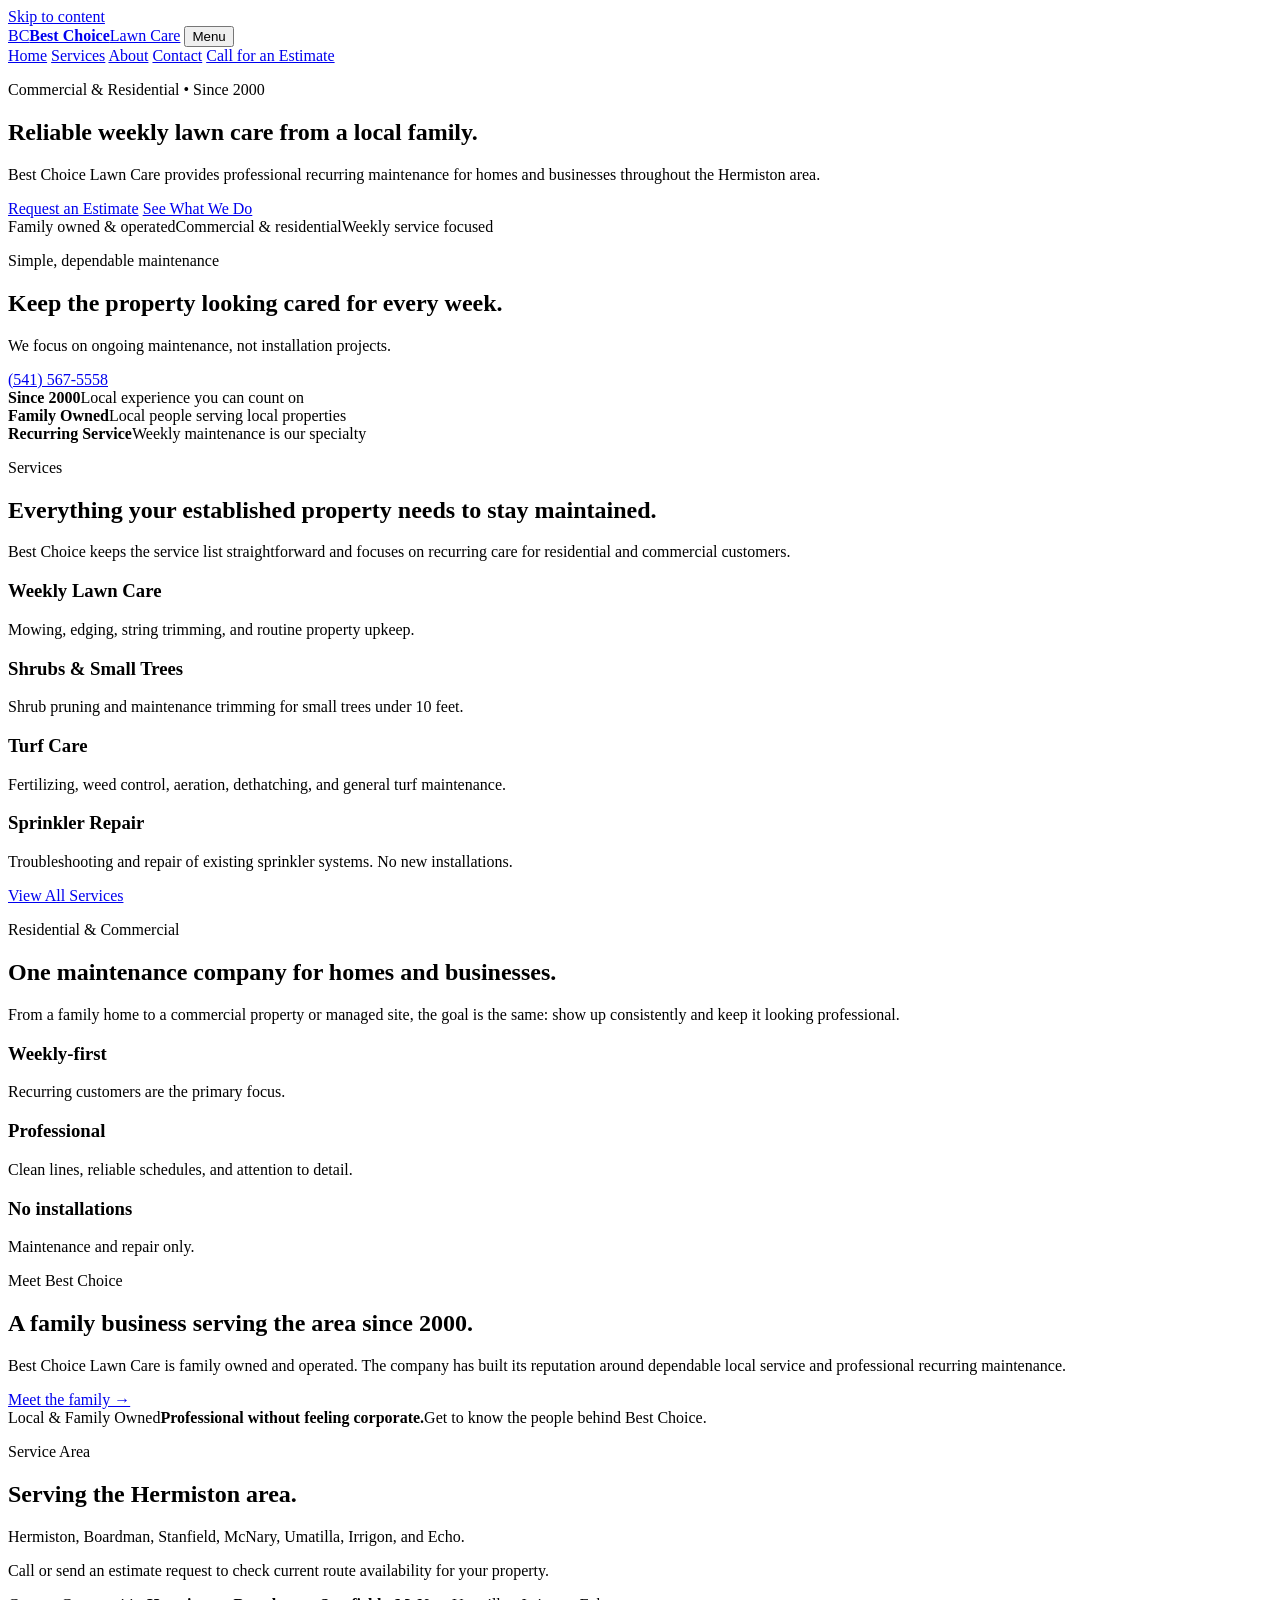
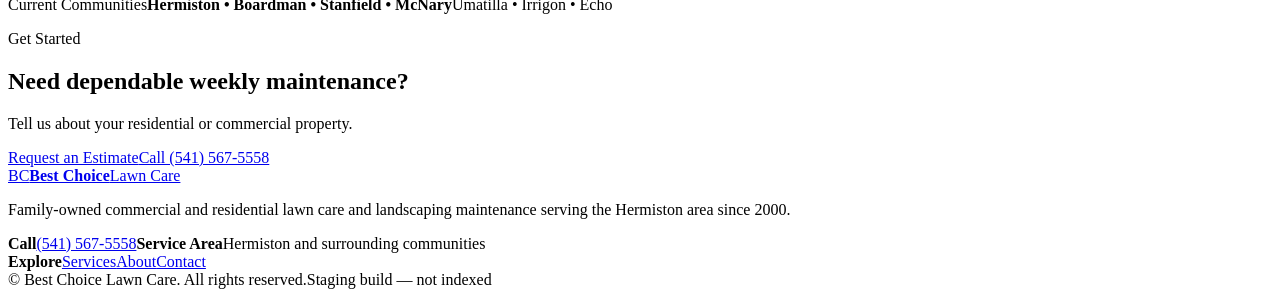
==== public/index.html @ 1ac7916e "Simplify Best Choice homepage" ====
<!doctype html>
<html lang="en">
<head>
  <meta charset="utf-8">
  <meta name="viewport" content="width=device-width, initial-scale=1">
  <meta name="robots" content="noindex,nofollow">
  <meta name="theme-color" content="#183f2a">
  <title>Best Choice Lawn Care | Hermiston, Oregon</title>
  <meta name="description" content="Family-owned Best Choice Lawn Care provides recurring residential and commercial lawn and landscaping maintenance throughout the Hermiston area. Serving local customers since 2000.">
  <link rel="stylesheet" href="/styles.css">
  <link rel="stylesheet" href="/typography.css">
  <script defer src="/script.js"></script>
</head>
<body>
  <a class="skip-link" href="#main">Skip to content</a>
  <header class="site-header" id="top">
    <div class="container header-inner">
      <a class="brand" href="/index.html" aria-label="Best Choice Lawn Care home"><span class="brand-mark">BC</span><span class="brand-copy"><strong>Best Choice</strong><span>Lawn Care</span></span></a>
      <button class="menu-toggle" type="button" aria-expanded="false" aria-controls="site-nav">Menu</button>
      <nav class="site-nav" id="site-nav" aria-label="Main navigation">
        <a href="/index.html">Home</a>
        <a href="/services.html">Services</a>
        <a href="/about.html">About</a>
        <a href="/contact.html">Contact</a>
        <a class="nav-cta" href="tel:+15415675558">Call for an Estimate</a>
      </nav>
    </div>
  </header>

  <main id="main">
    <section class="hero">
      <div class="container hero-grid">
        <div class="hero-copy">
          <p class="eyebrow">Commercial & Residential • Since 2000</p>
          <h1>Reliable weekly lawn care from a local family.</h1>
          <p class="hero-lede">Best Choice Lawn Care provides professional recurring maintenance for homes and businesses throughout the Hermiston area.</p>
          <div class="hero-actions">
            <a class="button button-primary" href="/contact.html">Request an Estimate</a>
            <a class="button button-secondary" href="#services">See What We Do</a>
          </div>
          <div class="hero-proof"><span>Family owned & operated</span><span>Commercial & residential</span><span>Weekly service focused</span></div>
        </div>
        <div class="hero-card">
          <div>
            <p class="card-kicker">Simple, dependable maintenance</p>
            <h2>Keep the property looking cared for every week.</h2>
            <p>We focus on ongoing maintenance, not installation projects.</p>
          </div>
          <a class="phone-link" href="tel:+15415675558">(541) 567-5558</a>
        </div>
      </div>
    </section>

    <section class="trust-strip">
      <div class="container trust-grid">
        <div><strong>Since 2000</strong><span>Local experience you can count on</span></div>
        <div><strong>Family Owned</strong><span>Local people serving local properties</span></div>
        <div><strong>Recurring Service</strong><span>Weekly maintenance is our specialty</span></div>
      </div>
    </section>

    <section class="section" id="services">
      <div class="container">
        <div class="section-heading">
          <p class="eyebrow">Services</p>
          <h2>Everything your established property needs to stay maintained.</h2>
          <p>Best Choice keeps the service list straightforward and focuses on recurring care for residential and commercial customers.</p>
        </div>
        <div class="simple-service-grid">
          <article class="simple-service"><h3>Weekly Lawn Care</h3><p>Mowing, edging, string trimming, and routine property upkeep.</p></article>
          <article class="simple-service"><h3>Shrubs & Small Trees</h3><p>Shrub pruning and maintenance trimming for small trees under 10 feet.</p></article>
          <article class="simple-service"><h3>Turf Care</h3><p>Fertilizing, weed control, aeration, dethatching, and general turf maintenance.</p></article>
          <article class="simple-service"><h3>Sprinkler Repair</h3><p>Troubleshooting and repair of existing sprinkler systems. No new installations.</p></article>
        </div>
        <p class="center-link"><a class="button button-secondary" href="/services.html">View All Services</a></p>
      </div>
    </section>

    <section class="section section-dark">
      <div class="container split-grid">
        <div>
          <p class="eyebrow eyebrow-light">Residential & Commercial</p>
          <h2>One maintenance company for homes and businesses.</h2>
          <p>From a family home to a commercial property or managed site, the goal is the same: show up consistently and keep it looking professional.</p>
        </div>
        <div class="feature-list">
          <div class="feature"><h3>Weekly-first</h3><p>Recurring customers are the primary focus.</p></div>
          <div class="feature"><h3>Professional</h3><p>Clean lines, reliable schedules, and attention to detail.</p></div>
          <div class="feature"><h3>No installations</h3><p>Maintenance and repair only.</p></div>
        </div>
      </div>
    </section>

    <section class="section" id="about">
      <div class="container area-grid">
        <div>
          <p class="eyebrow">Meet Best Choice</p>
          <h2>A family business serving the area since 2000.</h2>
          <p>Best Choice Lawn Care is family owned and operated. The company has built its reputation around dependable local service and professional recurring maintenance.</p>
          <a class="text-link" href="/about.html">Meet the family →</a>
        </div>
        <div class="area-card"><span class="area-label">Local & Family Owned</span><strong>Professional without feeling corporate.</strong><span>Get to know the people behind Best Choice.</span></div>
      </div>
    </section>

    <section class="section" id="service-area">
      <div class="container area-grid">
        <div>
          <p class="eyebrow">Service Area</p>
          <h2>Serving the Hermiston area.</h2>
          <p>Hermiston, Boardman, Stanfield, McNary, Umatilla, Irrigon, and Echo.</p>
          <p>Call or send an estimate request to check current route availability for your property.</p>
        </div>
        <div class="area-card"><span class="area-label">Current Communities</span><strong>Hermiston • Boardman • Stanfield • McNary</strong><span>Umatilla • Irrigon • Echo</span></div>
      </div>
    </section>

    <section class="cta-section">
      <div class="container cta-inner">
        <div><p class="eyebrow eyebrow-light">Get Started</p><h2>Need dependable weekly maintenance?</h2><p>Tell us about your residential or commercial property.</p></div>
        <div class="hero-actions"><a class="button button-light" href="/contact.html">Request an Estimate</a><a class="button button-secondary" href="tel:+15415675558">Call (541) 567-5558</a></div>
      </div>
    </section>
  </main>

  <footer class="site-footer"><div class="container footer-grid"><div><a class="brand brand-footer" href="/index.html"><span class="brand-mark">BC</span><span class="brand-copy"><strong>Best Choice</strong><span>Lawn Care</span></span></a><p>Family-owned commercial and residential lawn care and landscaping maintenance serving the Hermiston area since 2000.</p></div><div><strong>Call</strong><a href="tel:+15415675558">(541) 567-5558</a><strong>Service Area</strong><span>Hermiston and surrounding communities</span></div><div><strong>Explore</strong><a href="/services.html">Services</a><a href="/about.html">About</a><a href="/contact.html">Contact</a></div></div><div class="container footer-bottom"><span>© <span id="year"></span> Best Choice Lawn Care. All rights reserved.</span><span class="staging-note">Staging build — not indexed</span></div></footer>
</body>
</html>
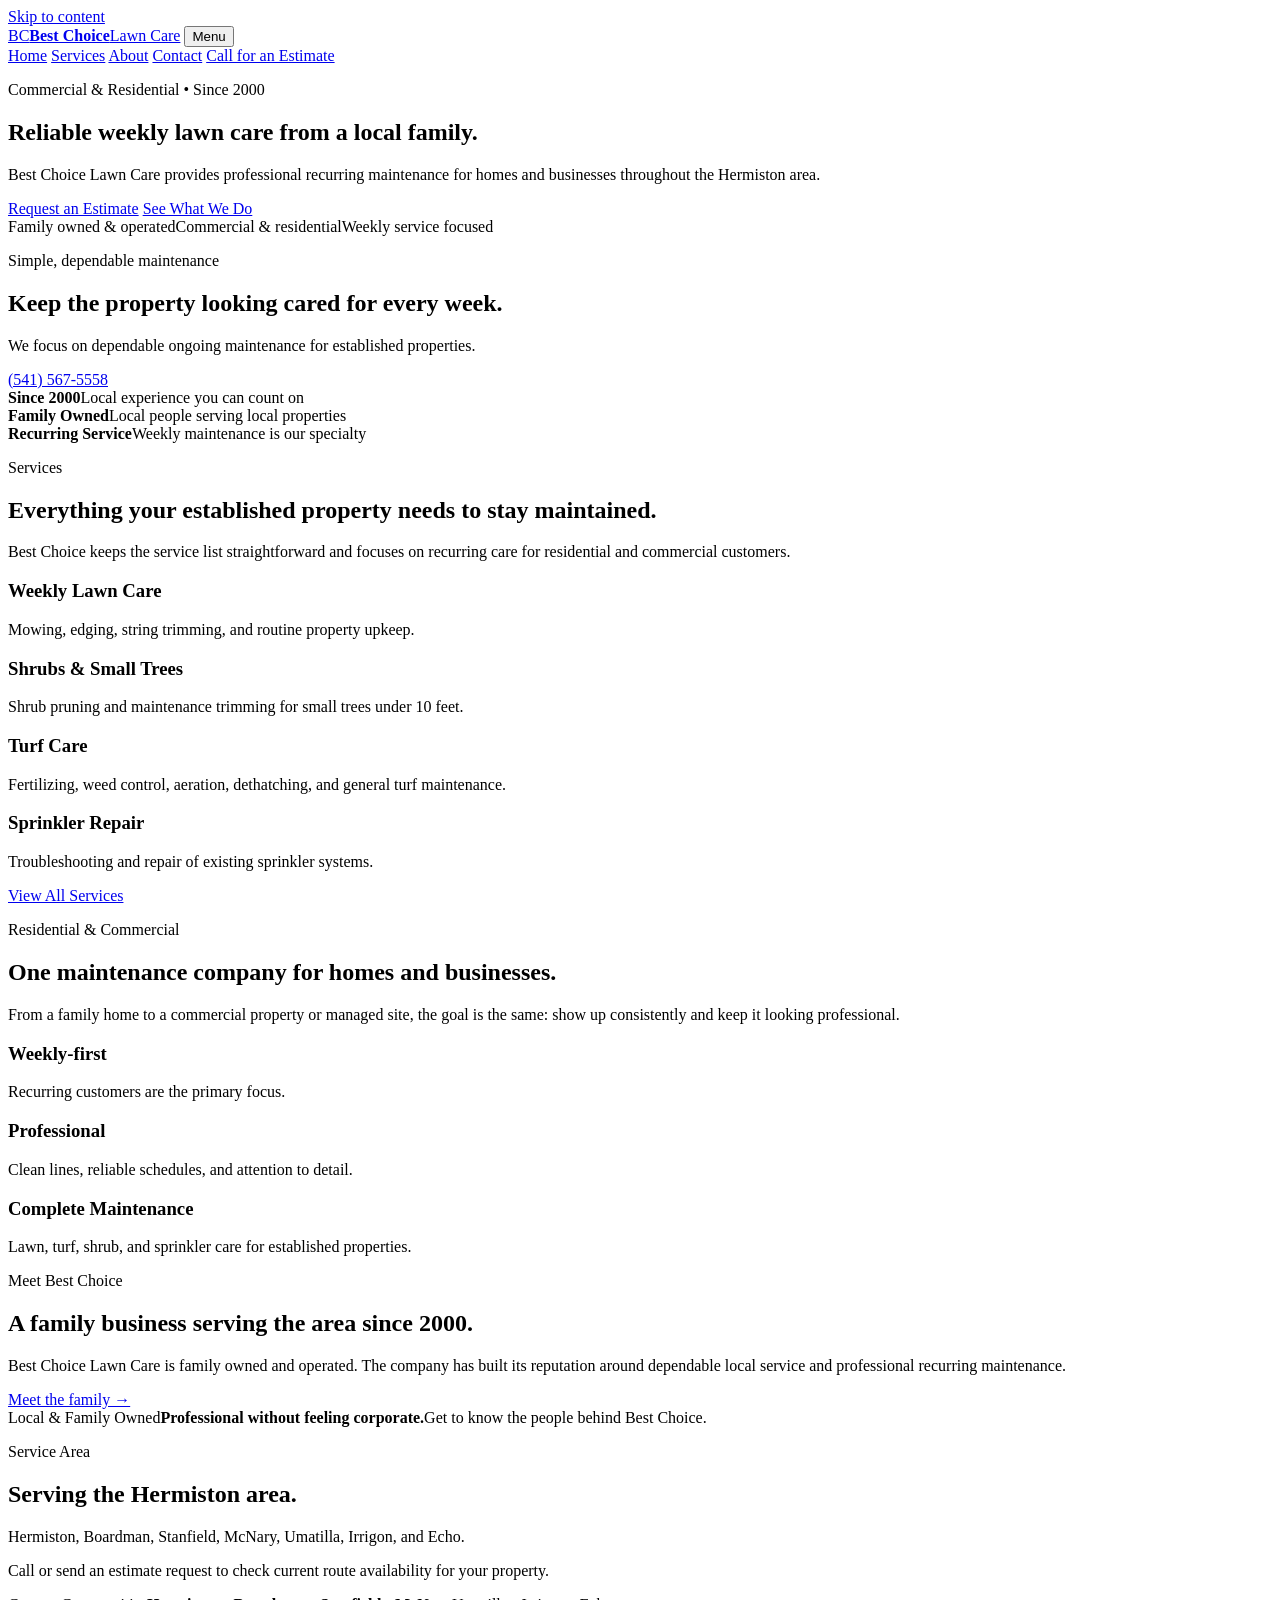
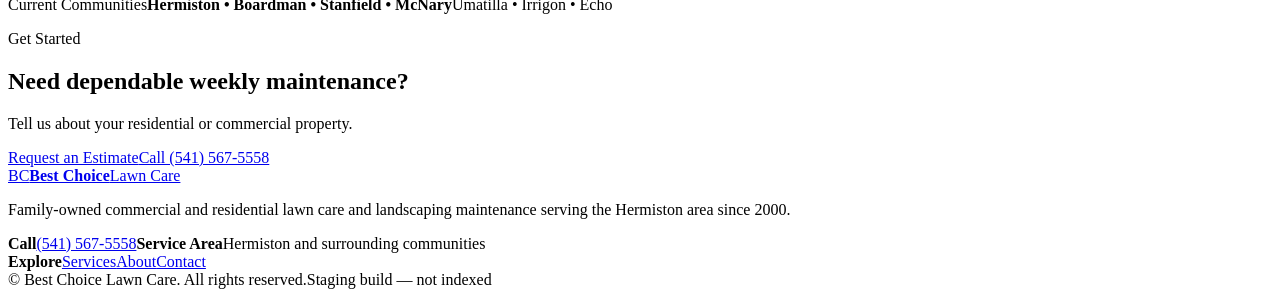
==== commit a34b635c: "Use positive service-focused homepage copy" ====
--- a/public/index.html
+++ b/public/index.html
@@ -44,7 +44,7 @@
           <div>
             <p class="card-kicker">Simple, dependable maintenance</p>
             <h2>Keep the property looking cared for every week.</h2>
-            <p>We focus on ongoing maintenance, not installation projects.</p>
+            <p>We focus on dependable ongoing maintenance for established properties.</p>
           </div>
           <a class="phone-link" href="tel:+15415675558">(541) 567-5558</a>
         </div>
@@ -70,7 +70,7 @@
           <article class="simple-service"><h3>Weekly Lawn Care</h3><p>Mowing, edging, string trimming, and routine property upkeep.</p></article>
           <article class="simple-service"><h3>Shrubs & Small Trees</h3><p>Shrub pruning and maintenance trimming for small trees under 10 feet.</p></article>
           <article class="simple-service"><h3>Turf Care</h3><p>Fertilizing, weed control, aeration, dethatching, and general turf maintenance.</p></article>
-          <article class="simple-service"><h3>Sprinkler Repair</h3><p>Troubleshooting and repair of existing sprinkler systems. No new installations.</p></article>
+          <article class="simple-service"><h3>Sprinkler Repair</h3><p>Troubleshooting and repair of existing sprinkler systems.</p></article>
         </div>
         <p class="center-link"><a class="button button-secondary" href="/services.html">View All Services</a></p>
       </div>
@@ -86,7 +86,7 @@
         <div class="feature-list">
           <div class="feature"><h3>Weekly-first</h3><p>Recurring customers are the primary focus.</p></div>
           <div class="feature"><h3>Professional</h3><p>Clean lines, reliable schedules, and attention to detail.</p></div>
-          <div class="feature"><h3>No installations</h3><p>Maintenance and repair only.</p></div>
+          <div class="feature"><h3>Complete Maintenance</h3><p>Lawn, turf, shrub, and sprinkler care for established properties.</p></div>
         </div>
       </div>
     </section>
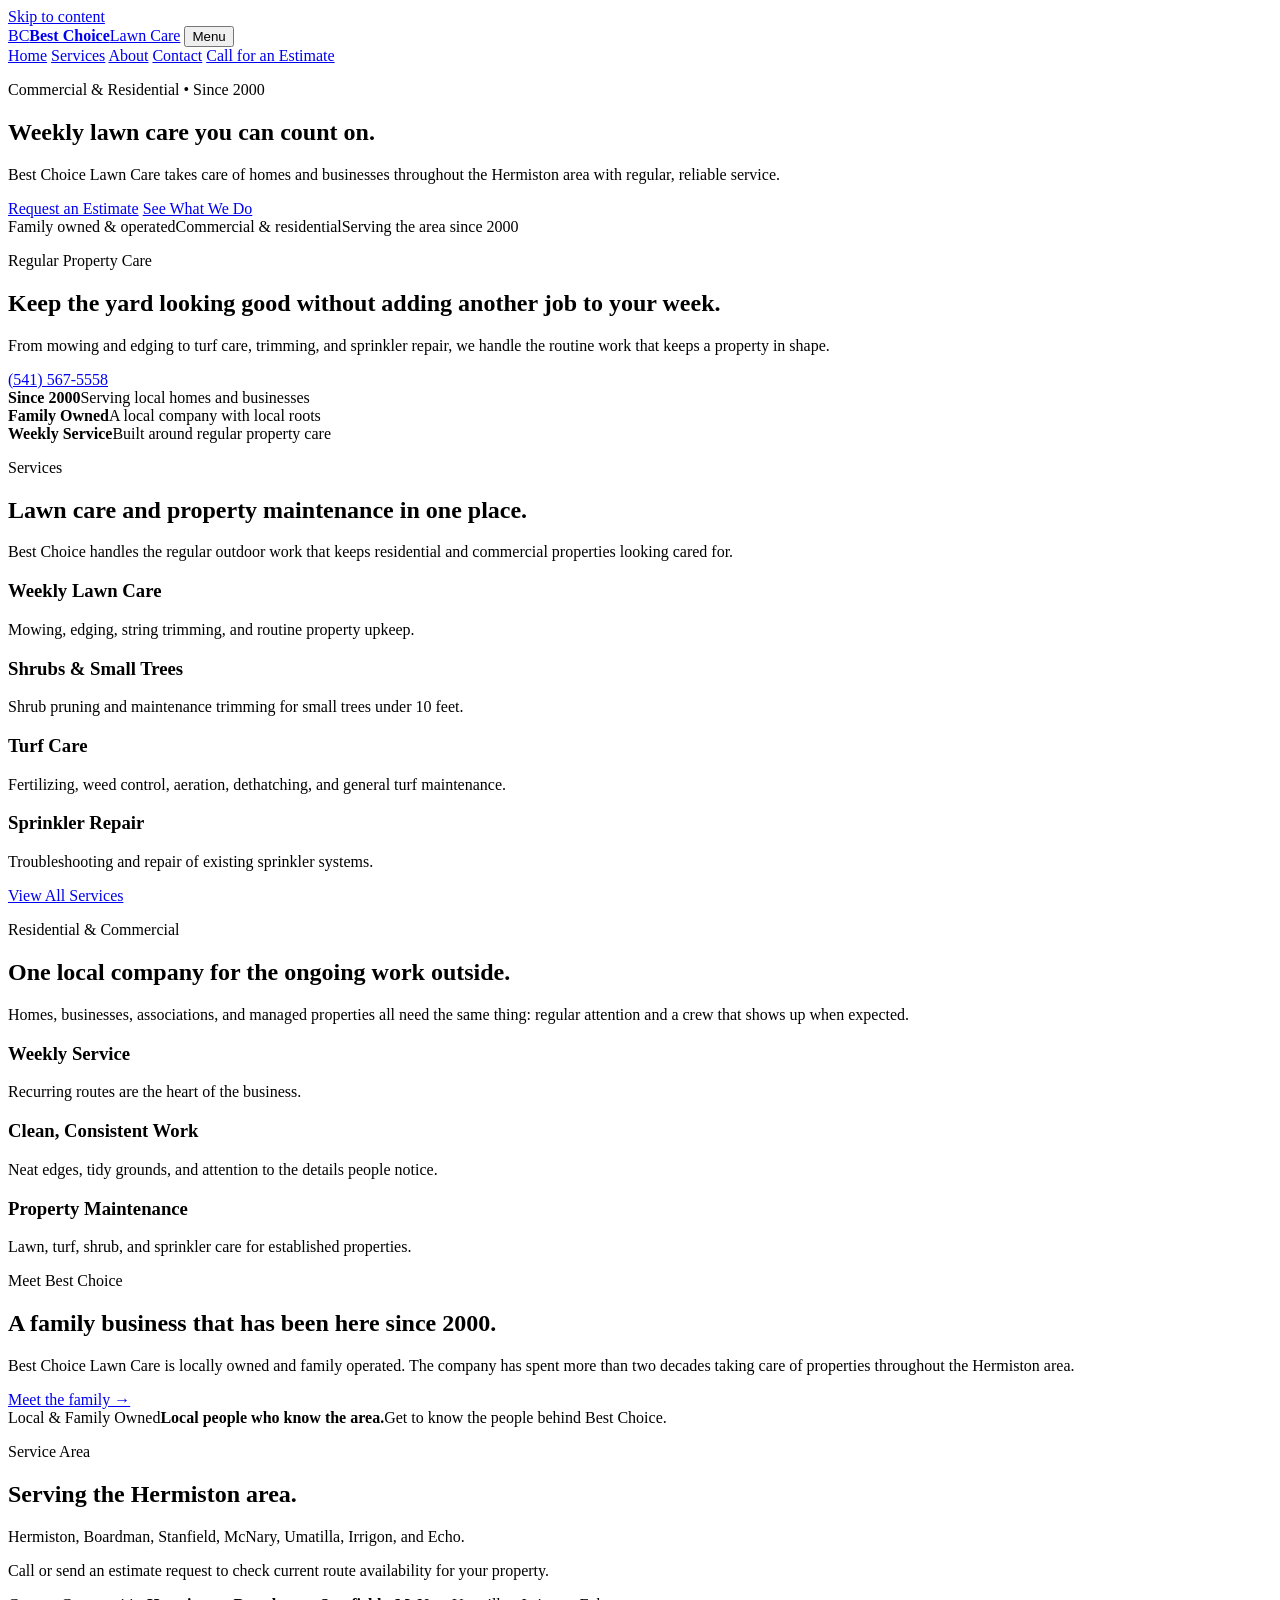
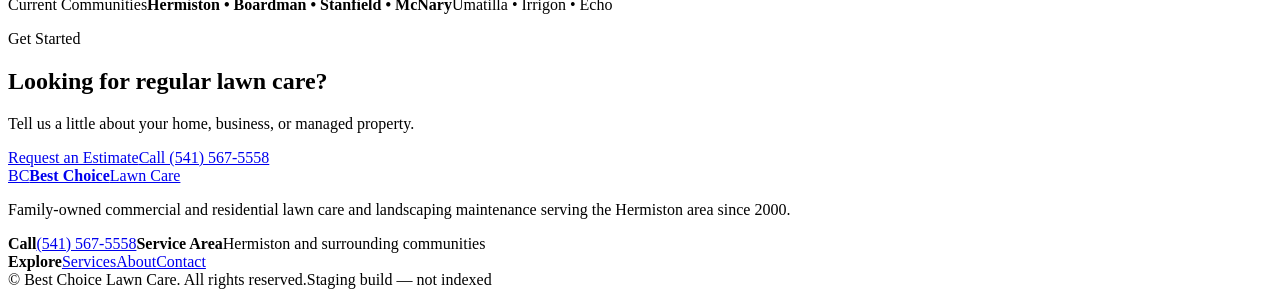
==== commit 3be53042: "Humanize homepage copy" ====
--- a/public/index.html
+++ b/public/index.html
@@ -32,19 +32,19 @@
       <div class="container hero-grid">
         <div class="hero-copy">
           <p class="eyebrow">Commercial & Residential • Since 2000</p>
-          <h1>Reliable weekly lawn care from a local family.</h1>
-          <p class="hero-lede">Best Choice Lawn Care provides professional recurring maintenance for homes and businesses throughout the Hermiston area.</p>
+          <h1>Weekly lawn care you can count on.</h1>
+          <p class="hero-lede">Best Choice Lawn Care takes care of homes and businesses throughout the Hermiston area with regular, reliable service.</p>
           <div class="hero-actions">
             <a class="button button-primary" href="/contact.html">Request an Estimate</a>
             <a class="button button-secondary" href="#services">See What We Do</a>
           </div>
-          <div class="hero-proof"><span>Family owned & operated</span><span>Commercial & residential</span><span>Weekly service focused</span></div>
+          <div class="hero-proof"><span>Family owned & operated</span><span>Commercial & residential</span><span>Serving the area since 2000</span></div>
         </div>
         <div class="hero-card">
           <div>
-            <p class="card-kicker">Simple, dependable maintenance</p>
-            <h2>Keep the property looking cared for every week.</h2>
-            <p>We focus on dependable ongoing maintenance for established properties.</p>
+            <p class="card-kicker">Regular Property Care</p>
+            <h2>Keep the yard looking good without adding another job to your week.</h2>
+            <p>From mowing and edging to turf care, trimming, and sprinkler repair, we handle the routine work that keeps a property in shape.</p>
           </div>
           <a class="phone-link" href="tel:+15415675558">(541) 567-5558</a>
         </div>
@@ -53,9 +53,9 @@
 
     <section class="trust-strip">
       <div class="container trust-grid">
-        <div><strong>Since 2000</strong><span>Local experience you can count on</span></div>
-        <div><strong>Family Owned</strong><span>Local people serving local properties</span></div>
-        <div><strong>Recurring Service</strong><span>Weekly maintenance is our specialty</span></div>
+        <div><strong>Since 2000</strong><span>Serving local homes and businesses</span></div>
+        <div><strong>Family Owned</strong><span>A local company with local roots</span></div>
+        <div><strong>Weekly Service</strong><span>Built around regular property care</span></div>
       </div>
     </section>
 
@@ -63,8 +63,8 @@
       <div class="container">
         <div class="section-heading">
           <p class="eyebrow">Services</p>
-          <h2>Everything your established property needs to stay maintained.</h2>
-          <p>Best Choice keeps the service list straightforward and focuses on recurring care for residential and commercial customers.</p>
+          <h2>Lawn care and property maintenance in one place.</h2>
+          <p>Best Choice handles the regular outdoor work that keeps residential and commercial properties looking cared for.</p>
         </div>
         <div class="simple-service-grid">
           <article class="simple-service"><h3>Weekly Lawn Care</h3><p>Mowing, edging, string trimming, and routine property upkeep.</p></article>
@@ -80,13 +80,13 @@
       <div class="container split-grid">
         <div>
           <p class="eyebrow eyebrow-light">Residential & Commercial</p>
-          <h2>One maintenance company for homes and businesses.</h2>
-          <p>From a family home to a commercial property or managed site, the goal is the same: show up consistently and keep it looking professional.</p>
+          <h2>One local company for the ongoing work outside.</h2>
+          <p>Homes, businesses, associations, and managed properties all need the same thing: regular attention and a crew that shows up when expected.</p>
         </div>
         <div class="feature-list">
-          <div class="feature"><h3>Weekly-first</h3><p>Recurring customers are the primary focus.</p></div>
-          <div class="feature"><h3>Professional</h3><p>Clean lines, reliable schedules, and attention to detail.</p></div>
-          <div class="feature"><h3>Complete Maintenance</h3><p>Lawn, turf, shrub, and sprinkler care for established properties.</p></div>
+          <div class="feature"><h3>Weekly Service</h3><p>Recurring routes are the heart of the business.</p></div>
+          <div class="feature"><h3>Clean, Consistent Work</h3><p>Neat edges, tidy grounds, and attention to the details people notice.</p></div>
+          <div class="feature"><h3>Property Maintenance</h3><p>Lawn, turf, shrub, and sprinkler care for established properties.</p></div>
         </div>
       </div>
     </section>
@@ -95,11 +95,11 @@
       <div class="container area-grid">
         <div>
           <p class="eyebrow">Meet Best Choice</p>
-          <h2>A family business serving the area since 2000.</h2>
-          <p>Best Choice Lawn Care is family owned and operated. The company has built its reputation around dependable local service and professional recurring maintenance.</p>
+          <h2>A family business that has been here since 2000.</h2>
+          <p>Best Choice Lawn Care is locally owned and family operated. The company has spent more than two decades taking care of properties throughout the Hermiston area.</p>
           <a class="text-link" href="/about.html">Meet the family →</a>
         </div>
-        <div class="area-card"><span class="area-label">Local & Family Owned</span><strong>Professional without feeling corporate.</strong><span>Get to know the people behind Best Choice.</span></div>
+        <div class="area-card"><span class="area-label">Local & Family Owned</span><strong>Local people who know the area.</strong><span>Get to know the people behind Best Choice.</span></div>
       </div>
     </section>
 
@@ -117,7 +117,7 @@
 
     <section class="cta-section">
       <div class="container cta-inner">
-        <div><p class="eyebrow eyebrow-light">Get Started</p><h2>Need dependable weekly maintenance?</h2><p>Tell us about your residential or commercial property.</p></div>
+        <div><p class="eyebrow eyebrow-light">Get Started</p><h2>Looking for regular lawn care?</h2><p>Tell us a little about your home, business, or managed property.</p></div>
         <div class="hero-actions"><a class="button button-light" href="/contact.html">Request an Estimate</a><a class="button button-secondary" href="tel:+15415675558">Call (541) 567-5558</a></div>
       </div>
     </section>
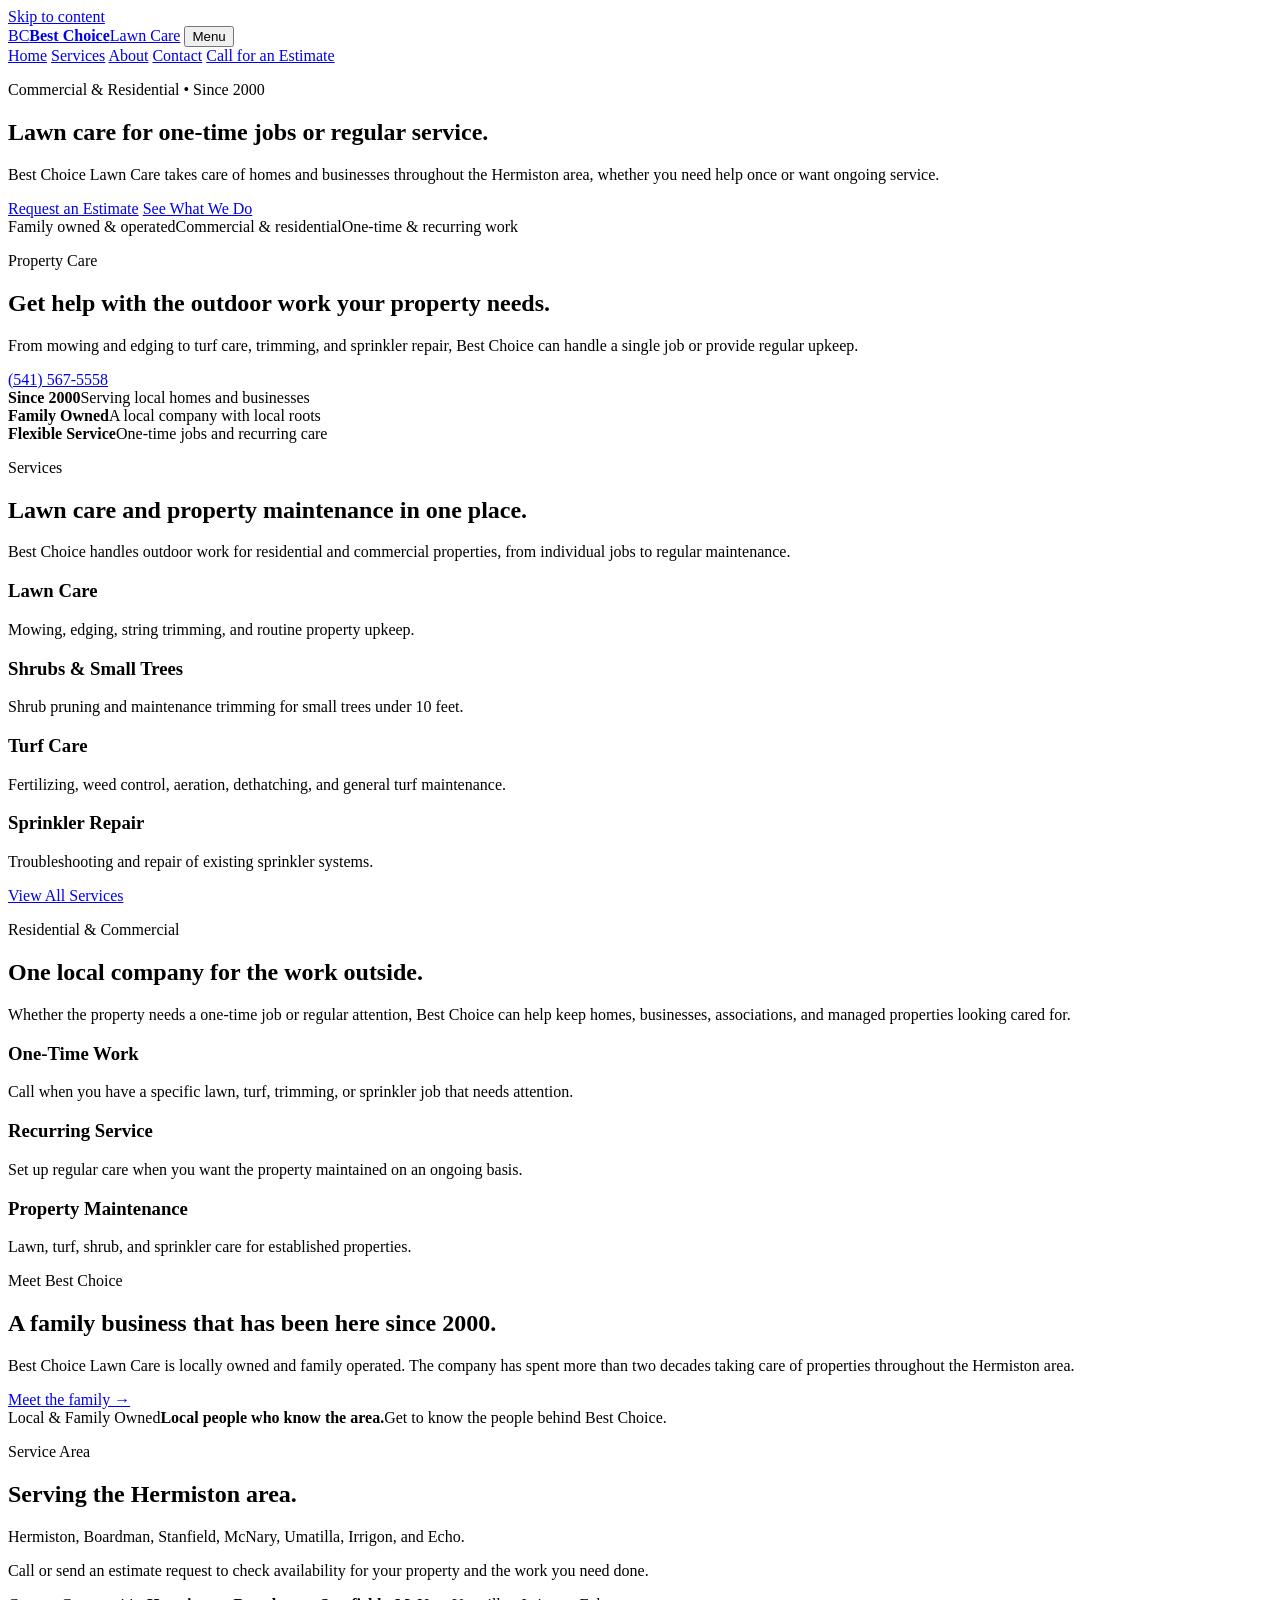
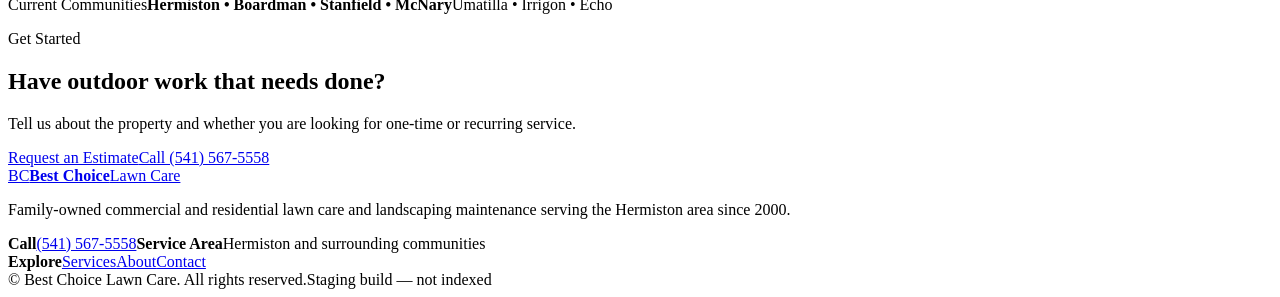
==== commit 24da3f27: "Present one-time and recurring work equally on homepage" ====
--- a/public/index.html
+++ b/public/index.html
@@ -6,7 +6,7 @@
   <meta name="robots" content="noindex,nofollow">
   <meta name="theme-color" content="#183f2a">
   <title>Best Choice Lawn Care | Hermiston, Oregon</title>
-  <meta name="description" content="Family-owned Best Choice Lawn Care provides recurring residential and commercial lawn and landscaping maintenance throughout the Hermiston area. Serving local customers since 2000.">
+  <meta name="description" content="Family-owned Best Choice Lawn Care provides residential and commercial lawn care, property maintenance, turf care, trimming, and sprinkler repair throughout the Hermiston area. One-time and recurring service available.">
   <link rel="stylesheet" href="/styles.css">
   <link rel="stylesheet" href="/typography.css">
   <script defer src="/script.js"></script>
@@ -32,19 +32,19 @@
       <div class="container hero-grid">
         <div class="hero-copy">
           <p class="eyebrow">Commercial & Residential • Since 2000</p>
-          <h1>Weekly lawn care you can count on.</h1>
-          <p class="hero-lede">Best Choice Lawn Care takes care of homes and businesses throughout the Hermiston area with regular, reliable service.</p>
+          <h1>Lawn care for one-time jobs or regular service.</h1>
+          <p class="hero-lede">Best Choice Lawn Care takes care of homes and businesses throughout the Hermiston area, whether you need help once or want ongoing service.</p>
           <div class="hero-actions">
             <a class="button button-primary" href="/contact.html">Request an Estimate</a>
             <a class="button button-secondary" href="#services">See What We Do</a>
           </div>
-          <div class="hero-proof"><span>Family owned & operated</span><span>Commercial & residential</span><span>Serving the area since 2000</span></div>
+          <div class="hero-proof"><span>Family owned & operated</span><span>Commercial & residential</span><span>One-time & recurring work</span></div>
         </div>
         <div class="hero-card">
           <div>
-            <p class="card-kicker">Regular Property Care</p>
-            <h2>Keep the yard looking good without adding another job to your week.</h2>
-            <p>From mowing and edging to turf care, trimming, and sprinkler repair, we handle the routine work that keeps a property in shape.</p>
+            <p class="card-kicker">Property Care</p>
+            <h2>Get help with the outdoor work your property needs.</h2>
+            <p>From mowing and edging to turf care, trimming, and sprinkler repair, Best Choice can handle a single job or provide regular upkeep.</p>
           </div>
           <a class="phone-link" href="tel:+15415675558">(541) 567-5558</a>
         </div>
@@ -55,7 +55,7 @@
       <div class="container trust-grid">
         <div><strong>Since 2000</strong><span>Serving local homes and businesses</span></div>
         <div><strong>Family Owned</strong><span>A local company with local roots</span></div>
-        <div><strong>Weekly Service</strong><span>Built around regular property care</span></div>
+        <div><strong>Flexible Service</strong><span>One-time jobs and recurring care</span></div>
       </div>
     </section>
 
@@ -64,10 +64,10 @@
         <div class="section-heading">
           <p class="eyebrow">Services</p>
           <h2>Lawn care and property maintenance in one place.</h2>
-          <p>Best Choice handles the regular outdoor work that keeps residential and commercial properties looking cared for.</p>
+          <p>Best Choice handles outdoor work for residential and commercial properties, from individual jobs to regular maintenance.</p>
         </div>
         <div class="simple-service-grid">
-          <article class="simple-service"><h3>Weekly Lawn Care</h3><p>Mowing, edging, string trimming, and routine property upkeep.</p></article>
+          <article class="simple-service"><h3>Lawn Care</h3><p>Mowing, edging, string trimming, and routine property upkeep.</p></article>
           <article class="simple-service"><h3>Shrubs & Small Trees</h3><p>Shrub pruning and maintenance trimming for small trees under 10 feet.</p></article>
           <article class="simple-service"><h3>Turf Care</h3><p>Fertilizing, weed control, aeration, dethatching, and general turf maintenance.</p></article>
           <article class="simple-service"><h3>Sprinkler Repair</h3><p>Troubleshooting and repair of existing sprinkler systems.</p></article>
@@ -80,12 +80,12 @@
       <div class="container split-grid">
         <div>
           <p class="eyebrow eyebrow-light">Residential & Commercial</p>
-          <h2>One local company for the ongoing work outside.</h2>
-          <p>Homes, businesses, associations, and managed properties all need the same thing: regular attention and a crew that shows up when expected.</p>
+          <h2>One local company for the work outside.</h2>
+          <p>Whether the property needs a one-time job or regular attention, Best Choice can help keep homes, businesses, associations, and managed properties looking cared for.</p>
         </div>
         <div class="feature-list">
-          <div class="feature"><h3>Weekly Service</h3><p>Recurring routes are the heart of the business.</p></div>
-          <div class="feature"><h3>Clean, Consistent Work</h3><p>Neat edges, tidy grounds, and attention to the details people notice.</p></div>
+          <div class="feature"><h3>One-Time Work</h3><p>Call when you have a specific lawn, turf, trimming, or sprinkler job that needs attention.</p></div>
+          <div class="feature"><h3>Recurring Service</h3><p>Set up regular care when you want the property maintained on an ongoing basis.</p></div>
           <div class="feature"><h3>Property Maintenance</h3><p>Lawn, turf, shrub, and sprinkler care for established properties.</p></div>
         </div>
       </div>
@@ -109,7 +109,7 @@
           <p class="eyebrow">Service Area</p>
           <h2>Serving the Hermiston area.</h2>
           <p>Hermiston, Boardman, Stanfield, McNary, Umatilla, Irrigon, and Echo.</p>
-          <p>Call or send an estimate request to check current route availability for your property.</p>
+          <p>Call or send an estimate request to check availability for your property and the work you need done.</p>
         </div>
         <div class="area-card"><span class="area-label">Current Communities</span><strong>Hermiston • Boardman • Stanfield • McNary</strong><span>Umatilla • Irrigon • Echo</span></div>
       </div>
@@ -117,7 +117,7 @@
 
     <section class="cta-section">
       <div class="container cta-inner">
-        <div><p class="eyebrow eyebrow-light">Get Started</p><h2>Looking for regular lawn care?</h2><p>Tell us a little about your home, business, or managed property.</p></div>
+        <div><p class="eyebrow eyebrow-light">Get Started</p><h2>Have outdoor work that needs done?</h2><p>Tell us about the property and whether you are looking for one-time or recurring service.</p></div>
         <div class="hero-actions"><a class="button button-light" href="/contact.html">Request an Estimate</a><a class="button button-secondary" href="tel:+15415675558">Call (541) 567-5558</a></div>
       </div>
     </section>
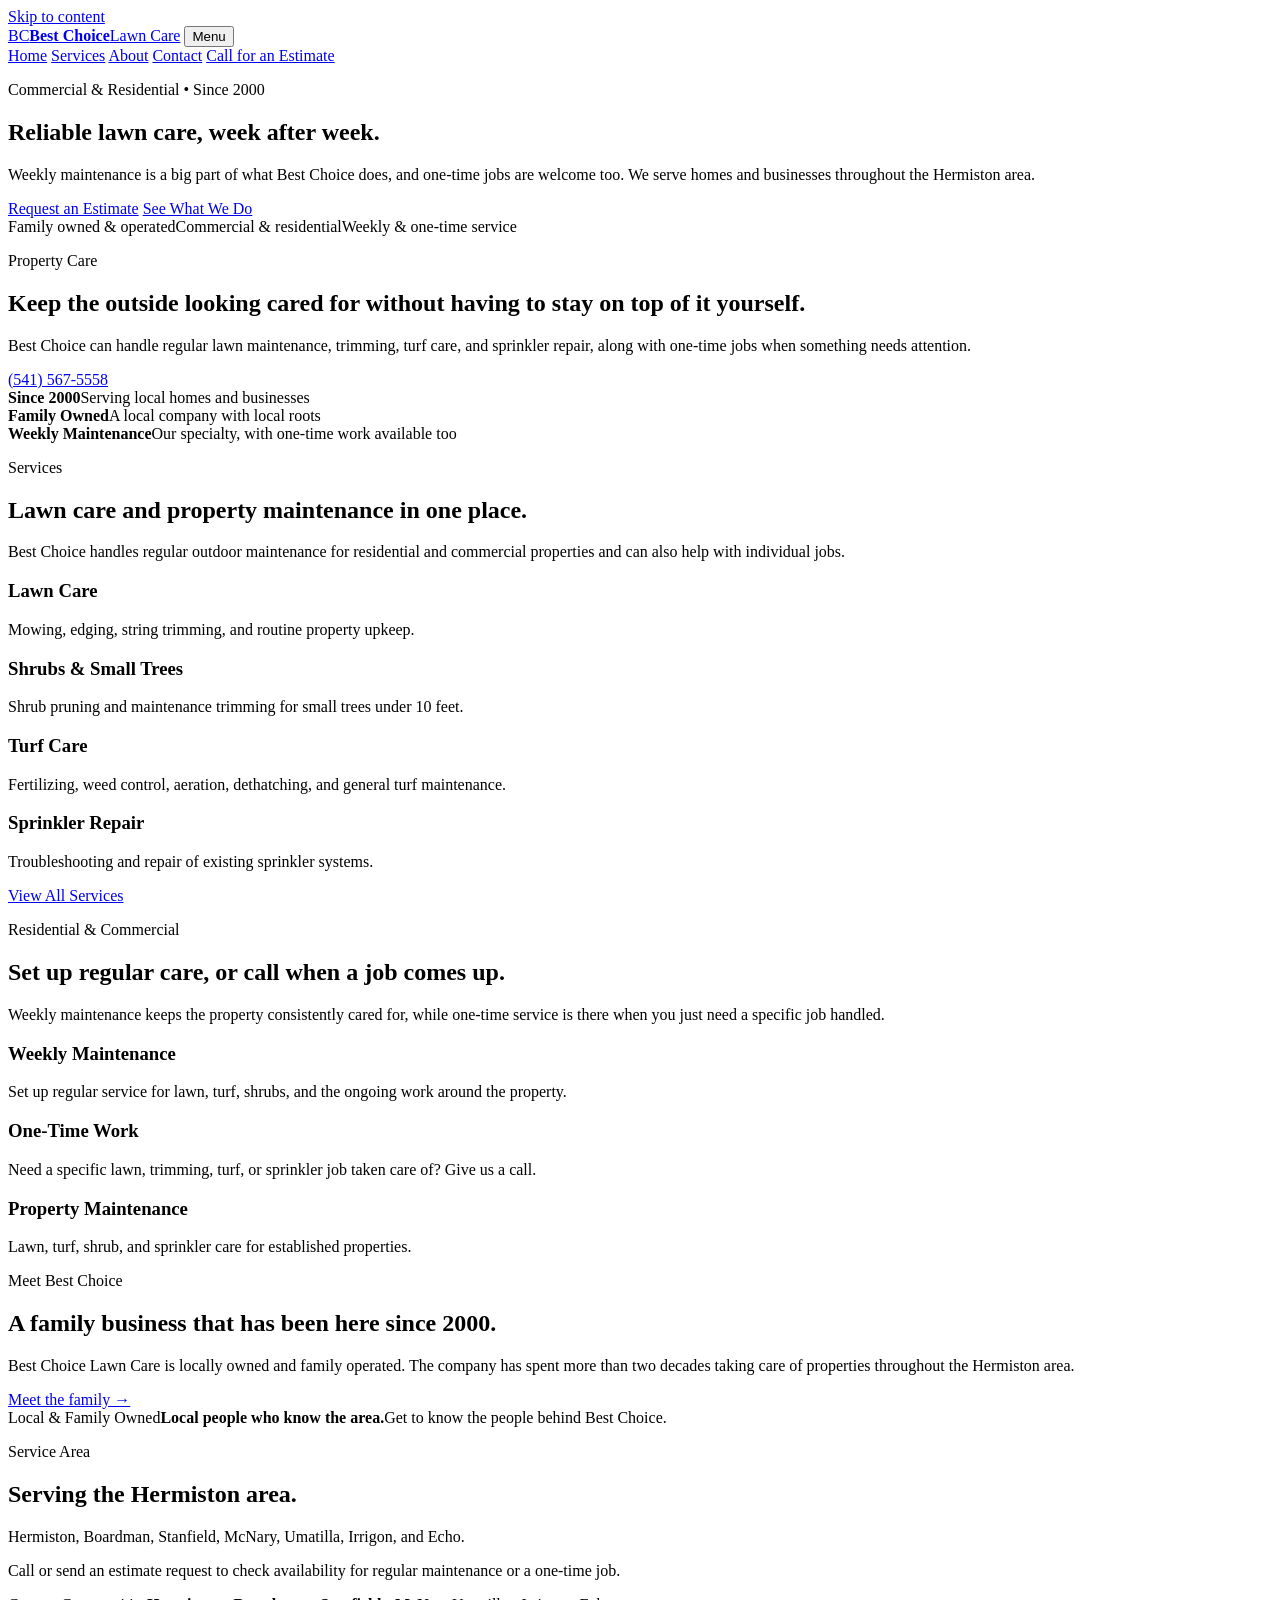
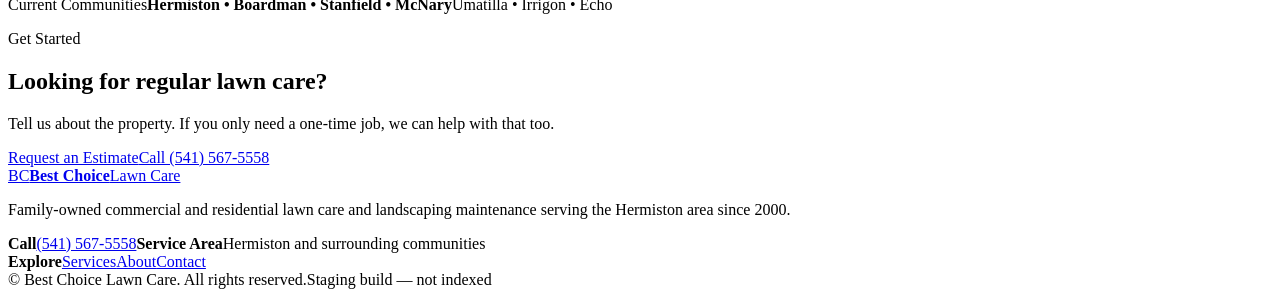
==== commit 4c4619ad: "Rebalance homepage toward weekly maintenance" ====
--- a/public/index.html
+++ b/public/index.html
@@ -6,7 +6,7 @@
   <meta name="robots" content="noindex,nofollow">
   <meta name="theme-color" content="#183f2a">
   <title>Best Choice Lawn Care | Hermiston, Oregon</title>
-  <meta name="description" content="Family-owned Best Choice Lawn Care provides residential and commercial lawn care, property maintenance, turf care, trimming, and sprinkler repair throughout the Hermiston area. One-time and recurring service available.">
+  <meta name="description" content="Family-owned Best Choice Lawn Care provides residential and commercial lawn care, specializing in weekly maintenance with one-time service also available throughout the Hermiston area.">
   <link rel="stylesheet" href="/styles.css">
   <link rel="stylesheet" href="/typography.css">
   <script defer src="/script.js"></script>
@@ -32,19 +32,19 @@
       <div class="container hero-grid">
         <div class="hero-copy">
           <p class="eyebrow">Commercial & Residential • Since 2000</p>
-          <h1>Lawn care for one-time jobs or regular service.</h1>
-          <p class="hero-lede">Best Choice Lawn Care takes care of homes and businesses throughout the Hermiston area, whether you need help once or want ongoing service.</p>
+          <h1>Reliable lawn care, week after week.</h1>
+          <p class="hero-lede">Weekly maintenance is a big part of what Best Choice does, and one-time jobs are welcome too. We serve homes and businesses throughout the Hermiston area.</p>
           <div class="hero-actions">
             <a class="button button-primary" href="/contact.html">Request an Estimate</a>
             <a class="button button-secondary" href="#services">See What We Do</a>
           </div>
-          <div class="hero-proof"><span>Family owned & operated</span><span>Commercial & residential</span><span>One-time & recurring work</span></div>
+          <div class="hero-proof"><span>Family owned & operated</span><span>Commercial & residential</span><span>Weekly & one-time service</span></div>
         </div>
         <div class="hero-card">
           <div>
             <p class="card-kicker">Property Care</p>
-            <h2>Get help with the outdoor work your property needs.</h2>
-            <p>From mowing and edging to turf care, trimming, and sprinkler repair, Best Choice can handle a single job or provide regular upkeep.</p>
+            <h2>Keep the outside looking cared for without having to stay on top of it yourself.</h2>
+            <p>Best Choice can handle regular lawn maintenance, trimming, turf care, and sprinkler repair, along with one-time jobs when something needs attention.</p>
           </div>
           <a class="phone-link" href="tel:+15415675558">(541) 567-5558</a>
         </div>
@@ -55,7 +55,7 @@
       <div class="container trust-grid">
         <div><strong>Since 2000</strong><span>Serving local homes and businesses</span></div>
         <div><strong>Family Owned</strong><span>A local company with local roots</span></div>
-        <div><strong>Flexible Service</strong><span>One-time jobs and recurring care</span></div>
+        <div><strong>Weekly Maintenance</strong><span>Our specialty, with one-time work available too</span></div>
       </div>
     </section>
 
@@ -64,7 +64,7 @@
         <div class="section-heading">
           <p class="eyebrow">Services</p>
           <h2>Lawn care and property maintenance in one place.</h2>
-          <p>Best Choice handles outdoor work for residential and commercial properties, from individual jobs to regular maintenance.</p>
+          <p>Best Choice handles regular outdoor maintenance for residential and commercial properties and can also help with individual jobs.</p>
         </div>
         <div class="simple-service-grid">
           <article class="simple-service"><h3>Lawn Care</h3><p>Mowing, edging, string trimming, and routine property upkeep.</p></article>
@@ -80,12 +80,12 @@
       <div class="container split-grid">
         <div>
           <p class="eyebrow eyebrow-light">Residential & Commercial</p>
-          <h2>One local company for the work outside.</h2>
-          <p>Whether the property needs a one-time job or regular attention, Best Choice can help keep homes, businesses, associations, and managed properties looking cared for.</p>
+          <h2>Set up regular care, or call when a job comes up.</h2>
+          <p>Weekly maintenance keeps the property consistently cared for, while one-time service is there when you just need a specific job handled.</p>
         </div>
         <div class="feature-list">
-          <div class="feature"><h3>One-Time Work</h3><p>Call when you have a specific lawn, turf, trimming, or sprinkler job that needs attention.</p></div>
-          <div class="feature"><h3>Recurring Service</h3><p>Set up regular care when you want the property maintained on an ongoing basis.</p></div>
+          <div class="feature"><h3>Weekly Maintenance</h3><p>Set up regular service for lawn, turf, shrubs, and the ongoing work around the property.</p></div>
+          <div class="feature"><h3>One-Time Work</h3><p>Need a specific lawn, trimming, turf, or sprinkler job taken care of? Give us a call.</p></div>
           <div class="feature"><h3>Property Maintenance</h3><p>Lawn, turf, shrub, and sprinkler care for established properties.</p></div>
         </div>
       </div>
@@ -109,7 +109,7 @@
           <p class="eyebrow">Service Area</p>
           <h2>Serving the Hermiston area.</h2>
           <p>Hermiston, Boardman, Stanfield, McNary, Umatilla, Irrigon, and Echo.</p>
-          <p>Call or send an estimate request to check availability for your property and the work you need done.</p>
+          <p>Call or send an estimate request to check availability for regular maintenance or a one-time job.</p>
         </div>
         <div class="area-card"><span class="area-label">Current Communities</span><strong>Hermiston • Boardman • Stanfield • McNary</strong><span>Umatilla • Irrigon • Echo</span></div>
       </div>
@@ -117,7 +117,7 @@
 
     <section class="cta-section">
       <div class="container cta-inner">
-        <div><p class="eyebrow eyebrow-light">Get Started</p><h2>Have outdoor work that needs done?</h2><p>Tell us about the property and whether you are looking for one-time or recurring service.</p></div>
+        <div><p class="eyebrow eyebrow-light">Get Started</p><h2>Looking for regular lawn care?</h2><p>Tell us about the property. If you only need a one-time job, we can help with that too.</p></div>
         <div class="hero-actions"><a class="button button-light" href="/contact.html">Request an Estimate</a><a class="button button-secondary" href="tel:+15415675558">Call (541) 567-5558</a></div>
       </div>
     </section>
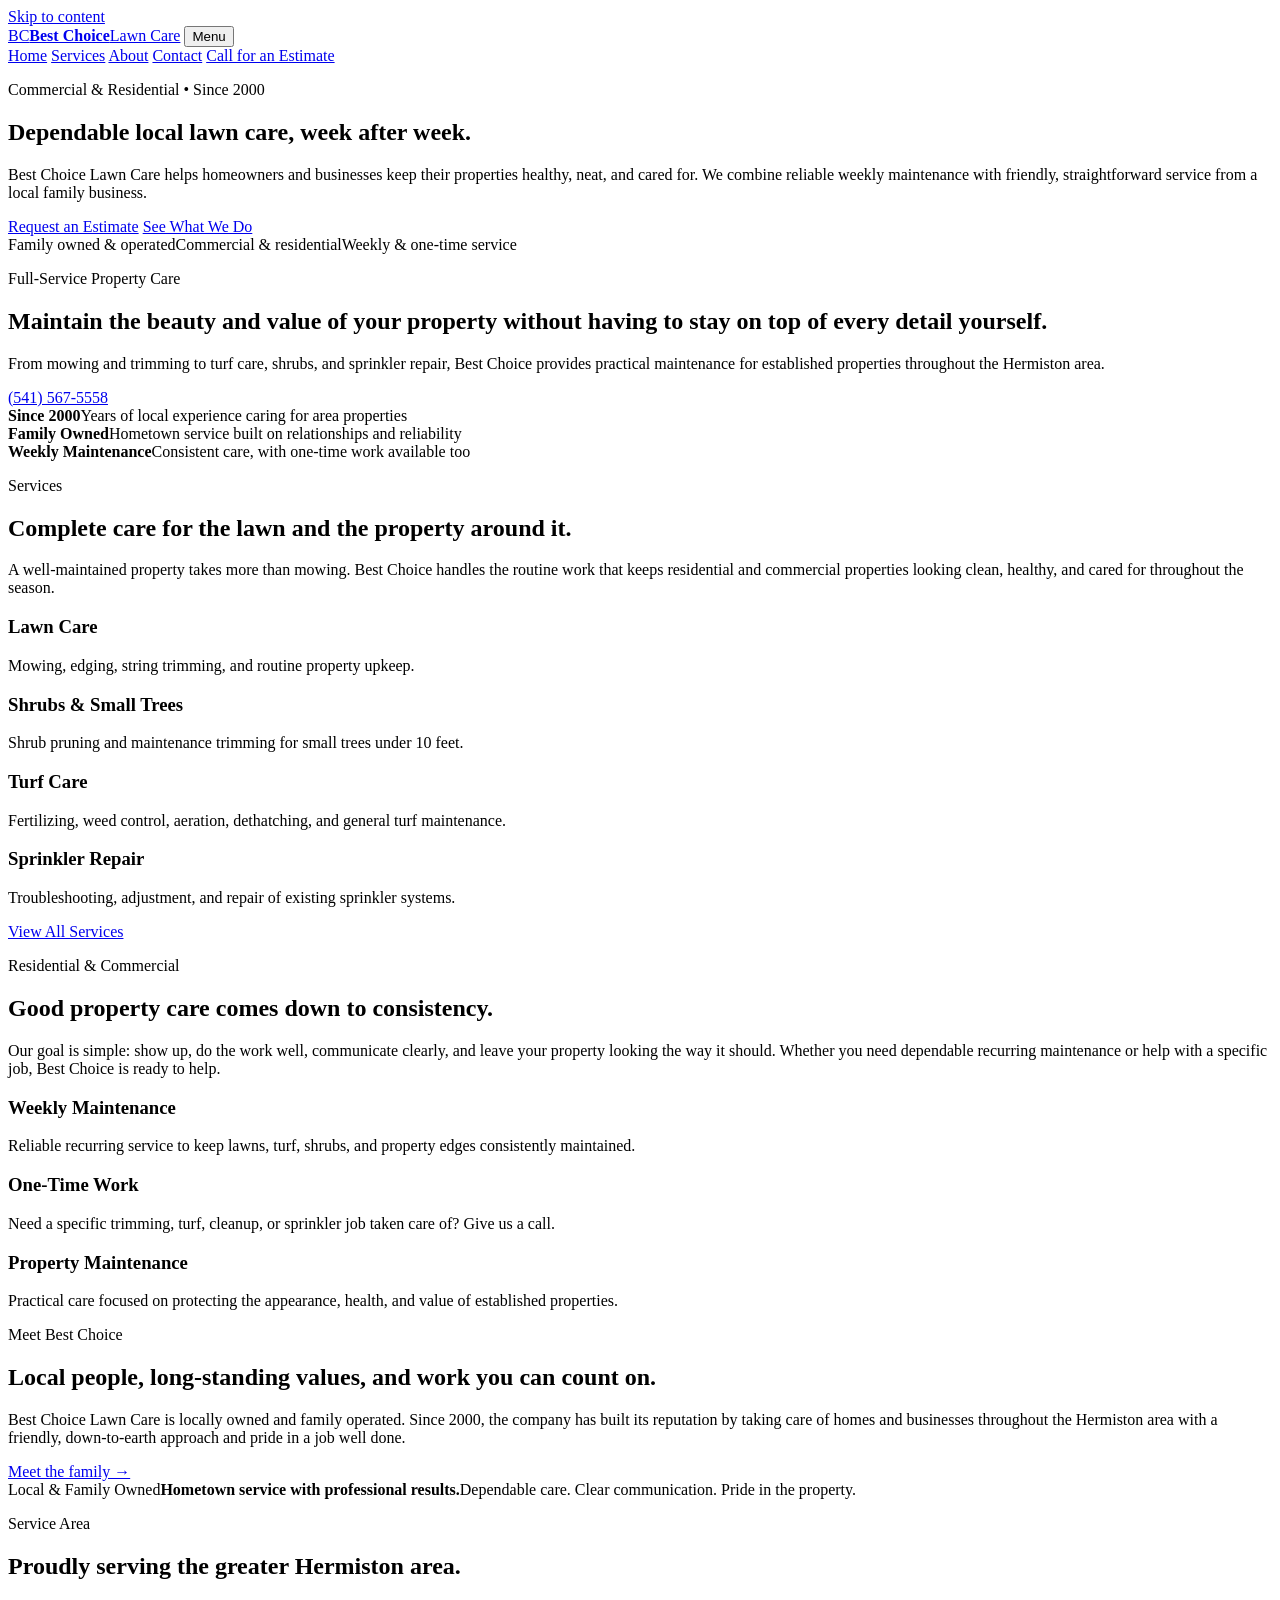
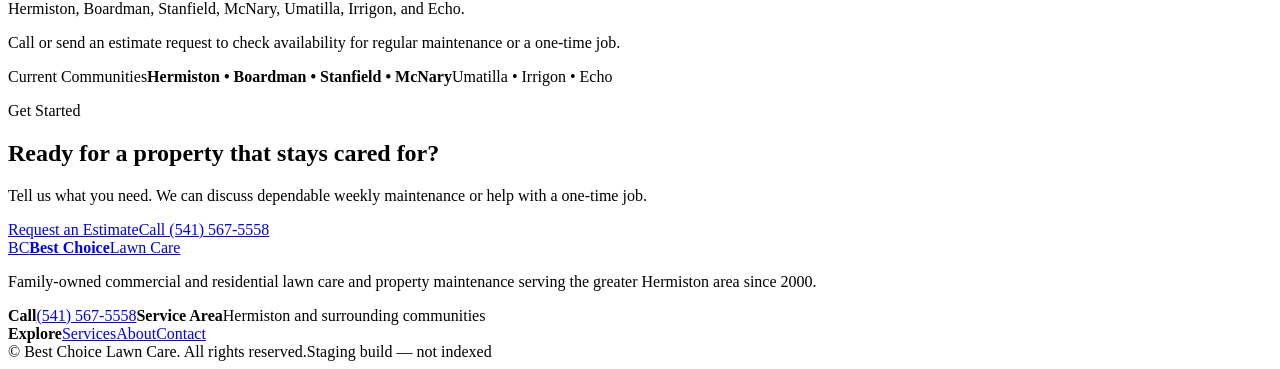
==== commit 1d4b0944: "Refresh homepage messaging around Best Choice core values" ====
--- a/public/index.html
+++ b/public/index.html
@@ -6,12 +6,15 @@
   <meta name="robots" content="noindex,nofollow">
   <meta name="theme-color" content="#183f2a">
   <title>Best Choice Lawn Care | Hermiston, Oregon</title>
-  <meta name="description" content="Family-owned Best Choice Lawn Care provides residential and commercial lawn care, specializing in weekly maintenance with one-time service also available throughout the Hermiston area.">
+  <meta name="description" content="Family-owned Best Choice Lawn Care provides dependable residential and commercial lawn care and property maintenance throughout the Hermiston area, with weekly maintenance and one-time service available.">
   <link rel="stylesheet" href="/styles.css">
   <link rel="stylesheet" href="/typography.css">
+  <link rel="stylesheet" href="/header-layout.css">
+  <link rel="stylesheet" href="/simple-pages.css">
+  <link rel="stylesheet" href="/client-preview.css">
   <script defer src="/script.js"></script>
 </head>
-<body>
+<body class="page-home">
   <a class="skip-link" href="#main">Skip to content</a>
   <header class="site-header" id="top">
     <div class="container header-inner">
@@ -32,8 +35,8 @@
       <div class="container hero-grid">
         <div class="hero-copy">
           <p class="eyebrow">Commercial & Residential • Since 2000</p>
-          <h1>Reliable lawn care, week after week.</h1>
-          <p class="hero-lede">Weekly maintenance is a big part of what Best Choice does, and one-time jobs are welcome too. We serve homes and businesses throughout the Hermiston area.</p>
+          <h1>Dependable local lawn care, week after week.</h1>
+          <p class="hero-lede">Best Choice Lawn Care helps homeowners and businesses keep their properties healthy, neat, and cared for. We combine reliable weekly maintenance with friendly, straightforward service from a local family business.</p>
           <div class="hero-actions">
             <a class="button button-primary" href="/contact.html">Request an Estimate</a>
             <a class="button button-secondary" href="#services">See What We Do</a>
@@ -42,9 +45,9 @@
         </div>
         <div class="hero-card">
           <div>
-            <p class="card-kicker">Property Care</p>
-            <h2>Keep the outside looking cared for without having to stay on top of it yourself.</h2>
-            <p>Best Choice can handle regular lawn maintenance, trimming, turf care, and sprinkler repair, along with one-time jobs when something needs attention.</p>
+            <p class="card-kicker">Full-Service Property Care</p>
+            <h2>Maintain the beauty and value of your property without having to stay on top of every detail yourself.</h2>
+            <p>From mowing and trimming to turf care, shrubs, and sprinkler repair, Best Choice provides practical maintenance for established properties throughout the Hermiston area.</p>
           </div>
           <a class="phone-link" href="tel:+15415675558">(541) 567-5558</a>
         </div>
@@ -53,9 +56,9 @@
 
     <section class="trust-strip">
       <div class="container trust-grid">
-        <div><strong>Since 2000</strong><span>Serving local homes and businesses</span></div>
-        <div><strong>Family Owned</strong><span>A local company with local roots</span></div>
-        <div><strong>Weekly Maintenance</strong><span>Our specialty, with one-time work available too</span></div>
+        <div><strong>Since 2000</strong><span>Years of local experience caring for area properties</span></div>
+        <div><strong>Family Owned</strong><span>Hometown service built on relationships and reliability</span></div>
+        <div><strong>Weekly Maintenance</strong><span>Consistent care, with one-time work available too</span></div>
       </div>
     </section>
 
@@ -63,14 +66,14 @@
       <div class="container">
         <div class="section-heading">
           <p class="eyebrow">Services</p>
-          <h2>Lawn care and property maintenance in one place.</h2>
-          <p>Best Choice handles regular outdoor maintenance for residential and commercial properties and can also help with individual jobs.</p>
+          <h2>Complete care for the lawn and the property around it.</h2>
+          <p>A well-maintained property takes more than mowing. Best Choice handles the routine work that keeps residential and commercial properties looking clean, healthy, and cared for throughout the season.</p>
         </div>
         <div class="simple-service-grid">
           <article class="simple-service"><h3>Lawn Care</h3><p>Mowing, edging, string trimming, and routine property upkeep.</p></article>
           <article class="simple-service"><h3>Shrubs & Small Trees</h3><p>Shrub pruning and maintenance trimming for small trees under 10 feet.</p></article>
           <article class="simple-service"><h3>Turf Care</h3><p>Fertilizing, weed control, aeration, dethatching, and general turf maintenance.</p></article>
-          <article class="simple-service"><h3>Sprinkler Repair</h3><p>Troubleshooting and repair of existing sprinkler systems.</p></article>
+          <article class="simple-service"><h3>Sprinkler Repair</h3><p>Troubleshooting, adjustment, and repair of existing sprinkler systems.</p></article>
         </div>
         <p class="center-link"><a class="button button-secondary" href="/services.html">View All Services</a></p>
       </div>
@@ -80,13 +83,13 @@
       <div class="container split-grid">
         <div>
           <p class="eyebrow eyebrow-light">Residential & Commercial</p>
-          <h2>Set up regular care, or call when a job comes up.</h2>
-          <p>Weekly maintenance keeps the property consistently cared for, while one-time service is there when you just need a specific job handled.</p>
+          <h2>Good property care comes down to consistency.</h2>
+          <p>Our goal is simple: show up, do the work well, communicate clearly, and leave your property looking the way it should. Whether you need dependable recurring maintenance or help with a specific job, Best Choice is ready to help.</p>
         </div>
         <div class="feature-list">
-          <div class="feature"><h3>Weekly Maintenance</h3><p>Set up regular service for lawn, turf, shrubs, and the ongoing work around the property.</p></div>
-          <div class="feature"><h3>One-Time Work</h3><p>Need a specific lawn, trimming, turf, or sprinkler job taken care of? Give us a call.</p></div>
-          <div class="feature"><h3>Property Maintenance</h3><p>Lawn, turf, shrub, and sprinkler care for established properties.</p></div>
+          <div class="feature"><h3>Weekly Maintenance</h3><p>Reliable recurring service to keep lawns, turf, shrubs, and property edges consistently maintained.</p></div>
+          <div class="feature"><h3>One-Time Work</h3><p>Need a specific trimming, turf, cleanup, or sprinkler job taken care of? Give us a call.</p></div>
+          <div class="feature"><h3>Property Maintenance</h3><p>Practical care focused on protecting the appearance, health, and value of established properties.</p></div>
         </div>
       </div>
     </section>
@@ -95,11 +98,11 @@
       <div class="container area-grid">
         <div>
           <p class="eyebrow">Meet Best Choice</p>
-          <h2>A family business that has been here since 2000.</h2>
-          <p>Best Choice Lawn Care is locally owned and family operated. The company has spent more than two decades taking care of properties throughout the Hermiston area.</p>
+          <h2>Local people, long-standing values, and work you can count on.</h2>
+          <p>Best Choice Lawn Care is locally owned and family operated. Since 2000, the company has built its reputation by taking care of homes and businesses throughout the Hermiston area with a friendly, down-to-earth approach and pride in a job well done.</p>
           <a class="text-link" href="/about.html">Meet the family →</a>
         </div>
-        <div class="area-card"><span class="area-label">Local & Family Owned</span><strong>Local people who know the area.</strong><span>Get to know the people behind Best Choice.</span></div>
+        <div class="area-card"><span class="area-label">Local & Family Owned</span><strong>Hometown service with professional results.</strong><span>Dependable care. Clear communication. Pride in the property.</span></div>
       </div>
     </section>
 
@@ -107,7 +110,7 @@
       <div class="container area-grid">
         <div>
           <p class="eyebrow">Service Area</p>
-          <h2>Serving the Hermiston area.</h2>
+          <h2>Proudly serving the greater Hermiston area.</h2>
           <p>Hermiston, Boardman, Stanfield, McNary, Umatilla, Irrigon, and Echo.</p>
           <p>Call or send an estimate request to check availability for regular maintenance or a one-time job.</p>
         </div>
@@ -117,12 +120,12 @@
 
     <section class="cta-section">
       <div class="container cta-inner">
-        <div><p class="eyebrow eyebrow-light">Get Started</p><h2>Looking for regular lawn care?</h2><p>Tell us about the property. If you only need a one-time job, we can help with that too.</p></div>
+        <div><p class="eyebrow eyebrow-light">Get Started</p><h2>Ready for a property that stays cared for?</h2><p>Tell us what you need. We can discuss dependable weekly maintenance or help with a one-time job.</p></div>
         <div class="hero-actions"><a class="button button-light" href="/contact.html">Request an Estimate</a><a class="button button-secondary" href="tel:+15415675558">Call (541) 567-5558</a></div>
       </div>
     </section>
   </main>
 
-  <footer class="site-footer"><div class="container footer-grid"><div><a class="brand brand-footer" href="/index.html"><span class="brand-mark">BC</span><span class="brand-copy"><strong>Best Choice</strong><span>Lawn Care</span></span></a><p>Family-owned commercial and residential lawn care and landscaping maintenance serving the Hermiston area since 2000.</p></div><div><strong>Call</strong><a href="tel:+15415675558">(541) 567-5558</a><strong>Service Area</strong><span>Hermiston and surrounding communities</span></div><div><strong>Explore</strong><a href="/services.html">Services</a><a href="/about.html">About</a><a href="/contact.html">Contact</a></div></div><div class="container footer-bottom"><span>© <span id="year"></span> Best Choice Lawn Care. All rights reserved.</span><span class="staging-note">Staging build — not indexed</span></div></footer>
+  <footer class="site-footer"><div class="container footer-grid"><div><a class="brand brand-footer" href="/index.html"><span class="brand-mark">BC</span><span class="brand-copy"><strong>Best Choice</strong><span>Lawn Care</span></span></a><p>Family-owned commercial and residential lawn care and property maintenance serving the greater Hermiston area since 2000.</p></div><div><strong>Call</strong><a href="tel:+15415675558">(541) 567-5558</a><strong>Service Area</strong><span>Hermiston and surrounding communities</span></div><div><strong>Explore</strong><a href="/services.html">Services</a><a href="/about.html">About</a><a href="/contact.html">Contact</a></div></div><div class="container footer-bottom"><span>© <span id="year"></span> Best Choice Lawn Care. All rights reserved.</span><span class="staging-note">Staging build — not indexed</span></div></footer>
 </body>
 </html>
